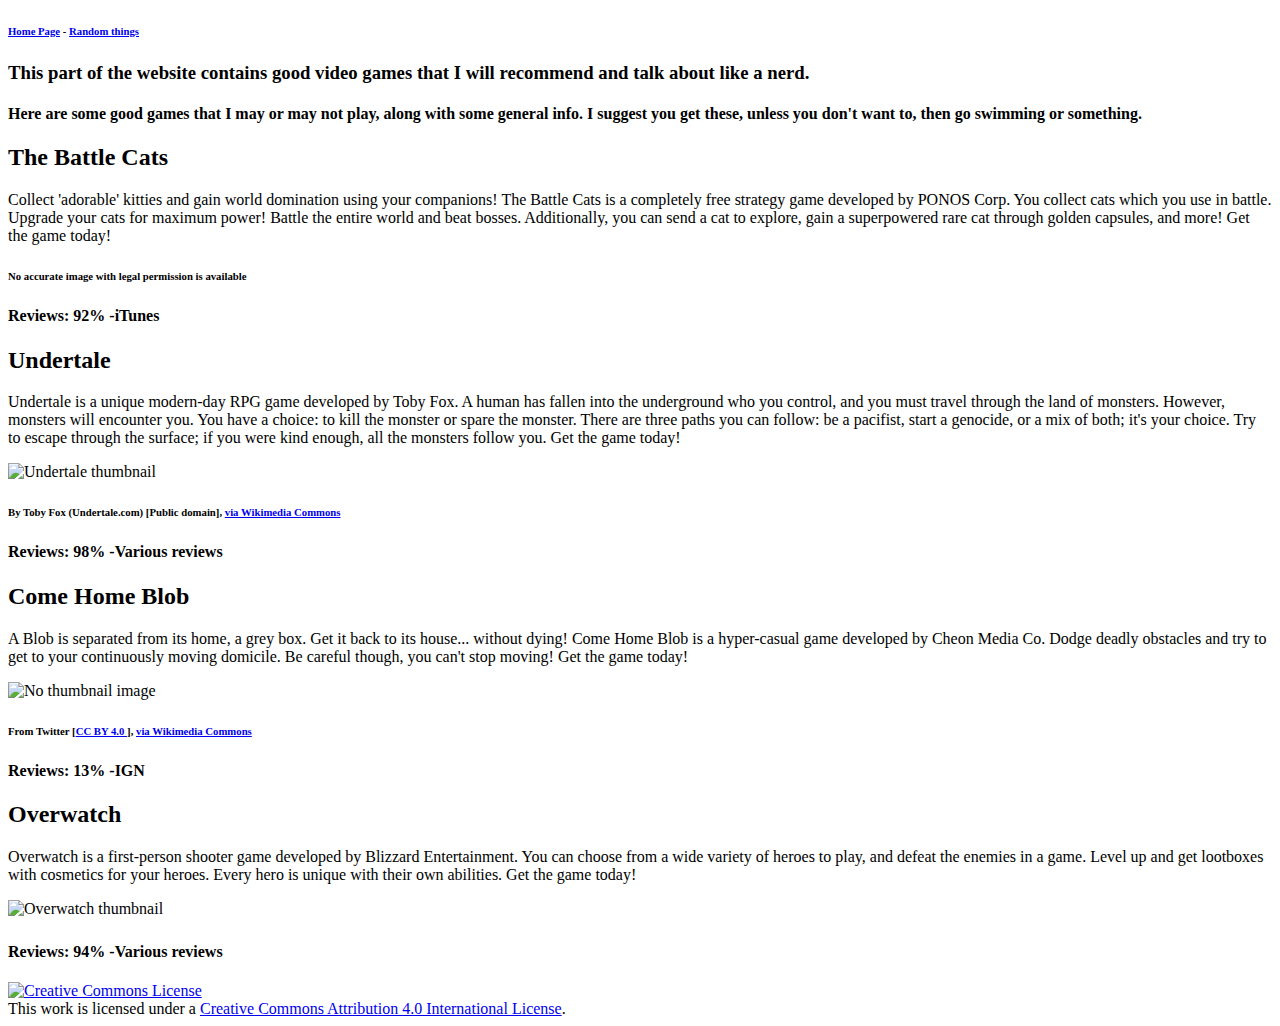
==== games.html @ 5cee9fd3 "Rename games to games.html" ====
<!DOCTYPE html>
<html>
  <head>
    <link rel="stylesheet" href="games.css">
    <title>play these games or die</title>
  </head>
  <body>
    <h6><a href="index.html">Home Page</a> - <a href="random.html">Random things</a></h6>
    <h3 class="title">This part of the website contains good video games that I will recommend and talk about like a nerd.</h3>
    <h4 class="title">
      Here are some good games that I may or may not play, along with some general info. I suggest you get these, unless you don't want to, then go swimming or something. 
    </h4>
    <h2>
      <li>The Battle Cats</li>
    </h2>
    <p>
      Collect 'adorable' kitties and gain world domination using your companions! The Battle Cats is a completely free strategy game developed by PONOS Corp. You collect cats which you use in battle. Upgrade your cats for maximum power! Battle the entire world and beat bosses. Additionally, you can send a cat to explore, gain a superpowered rare cat through golden capsules, and more! Get the game today!
    </p>
    <!--<img src="https://vignette.wikia.nocookie.net/battle-cats/images/6/61/BCEN_poster.png/revision/latest?cb=20160721091325" width=400 alt="Battle cats thumbnail">-->
    <h6>No accurate image with legal permission is available</h6>
    <h4>Reviews: 92% -iTunes</h4>
    <h2>
      <li>Undertale</li>
    </h2>

    <p>
      Undertale is a unique modern-day RPG game developed by Toby Fox. A human has fallen into the underground who you control, and you must travel through the land of monsters. However, monsters will encounter you. You have a choice: to kill the monster or spare the monster. There are three paths you can follow: be a pacifist, start a genocide, or a mix of both; it's your choice. Try to escape through the surface; if you were kind enough, all the monsters follow you. Get the game today!
    </p>
    <img src="https://upload.wikimedia.org/wikipedia/commons/f/f1/Undertale_cover.jpg" width=400 alt="Undertale thumbnail">
    <h6>By Toby Fox (Undertale.com) [Public domain], <a href="https://commons.wikimedia.org/wiki/File:Undertale_cover.jpg">via Wikimedia Commons</a></h6>
    <h4>Reviews: 98% -Various reviews</h4>
    <h2>
      <li>Come Home Blob</li>
    </h2>
    <p>
      A Blob is separated from its home, a grey box. Get it back to its house... without dying! Come Home Blob is a hyper-casual game developed by Cheon Media Co. Dodge deadly obstacles and try to get to your continuously moving domicile. Be careful though, you can't stop moving! Get the game today! 
    </p> 
    <img src="thonk.png"
         width=300 alt="No thumbnail image">
    <h6>From Twitter [<a href="https://creativecommons.org/licenses/by/4.0">CC BY 4.0 </a>], <a href="https://commons.wikimedia.org/wiki/File:Twemoji2_1f914.svg">via Wikimedia Commons</a></h6>
    <h4>Reviews: 13% -IGN</h4>
    <h2>
      <li>Overwatch</li>
    </h2>

    <p>
      Overwatch is a first-person shooter game developed by Blizzard Entertainment. You can choose from a wide variety of heroes to play, and defeat the enemies in a game. Level up and get lootboxes with cosmetics for your heroes. Every hero is unique with their own abilities. Get the game today!
    </p>
    <img src="https://upload.wikimedia.org/wikipedia/commons/thumb/5/55/Overwatch_circle_logo.svg/2000px-Overwatch_circle_logo.svg.png" width=400 alt="Overwatch thumbnail">
    <h6></h6>
    <h4>Reviews: 94% -Various reviews</h4>
    <a rel="license" href="http://creativecommons.org/licenses/by/4.0/"><img alt="Creative Commons License" style="border-width:0" src="https://i.creativecommons.org/l/by/4.0/88x31.png" /></a><br />This work is licensed under a <a rel="license" href="http://creativecommons.org/licenses/by/4.0/">Creative Commons Attribution 4.0 International License</a>.
  </body>
</html>
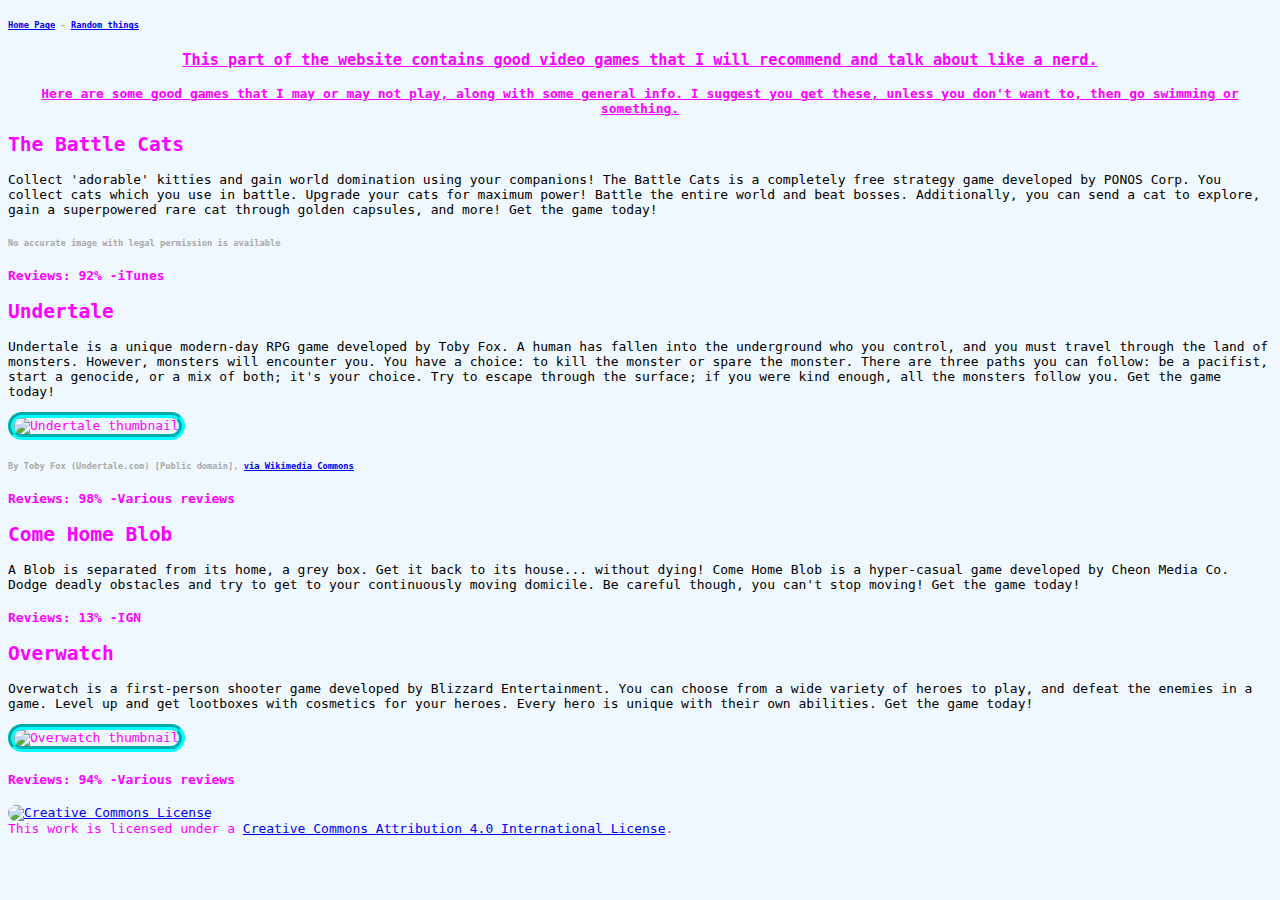
==== commit b8a86663: "Update games.html" ====
--- a/games.html
+++ b/games.html
@@ -34,10 +34,7 @@
     </h2>
     <p>
       A Blob is separated from its home, a grey box. Get it back to its house... without dying! Come Home Blob is a hyper-casual game developed by Cheon Media Co. Dodge deadly obstacles and try to get to your continuously moving domicile. Be careful though, you can't stop moving! Get the game today! 
-    </p> 
-    <img src="thonk.png"
-         width=300 alt="No thumbnail image">
-    <h6>From Twitter [<a href="https://creativecommons.org/licenses/by/4.0">CC BY 4.0 </a>], <a href="https://commons.wikimedia.org/wiki/File:Twemoji2_1f914.svg">via Wikimedia Commons</a></h6>
+    </p>
     <h4>Reviews: 13% -IGN</h4>
     <h2>
       <li>Overwatch</li>
--- a/games.css
+++ b/games.css
@@ -0,0 +1,28 @@
+body {
+  background:aliceblue;
+  font-family:monospace;
+  color: fuchsia;
+}
+p {
+  color: black;
+}
+h1 {
+  font-weight: bold;
+  color:cyan;
+  text-decoration: underline;
+}
+img {
+  border:solid;
+  border-style: groove;
+  border-radius:40px;
+  border-width: 6px;
+  border-color: aqua;
+}
+h6 {
+  color: darkgray;
+}
+.title {
+  text-align: center; 
+  text-decoration: underline;
+}
+a {font-family: monospace;}
